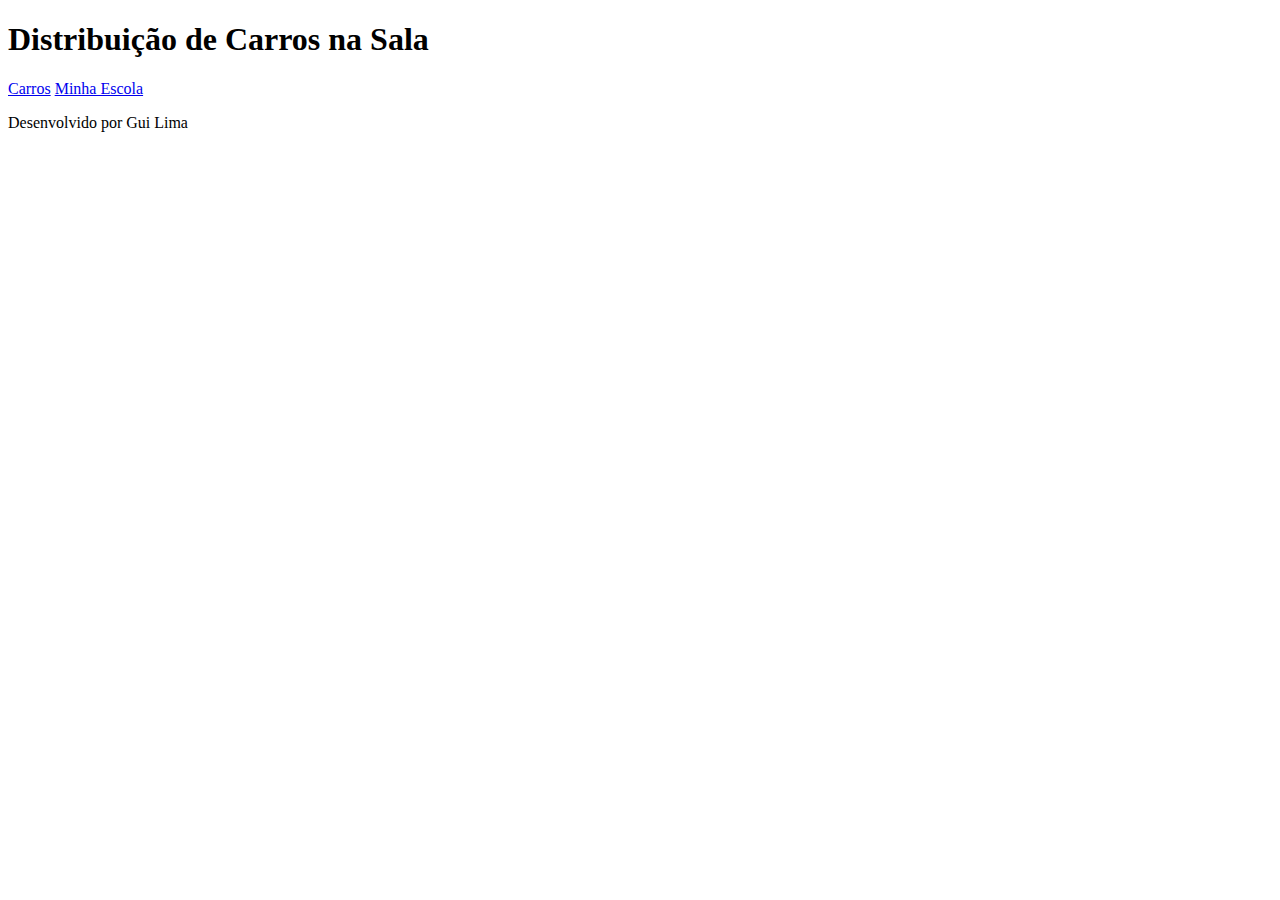
==== index.html @ ac672c74 "Create index.html" ====
<!DOCTYPE html>
<html lang="pt-br">
<head>
    <meta charset="UTF-8">
    <meta name="viewport" content="width=device-width, initial-scale=1.0">
    <title>Distribuição de Carros</title>
    <link rel="stylesheet" href="style.css">
    <script src="https://cdn.plot.ly/plotly-2.27.0.min.js" charset="utf-8"></script>
</head>
<body>
    <header>
        <h1>Distribuição de Carros na Sala</h1>
        <nav>
            <a href="index.html">Carros</a>
            <a href="minha-escola.html">Minha Escola</a>
        </nav>
    </header>
    <main class="graficos-section">
        <section id="graficos-container" class="graficos-container">
            <!-- Os gráficos e textos serão gerados dinamicamente -->
        </section>
    </main>
    <footer>
        <p>Desenvolvido por Gui Lima</p>
    </footer>
    <script type="module" src="graficos/common.js"></script>
    <script type="module" src="graficos/distribuicaoCarros.js"></script>
</body>
</html>
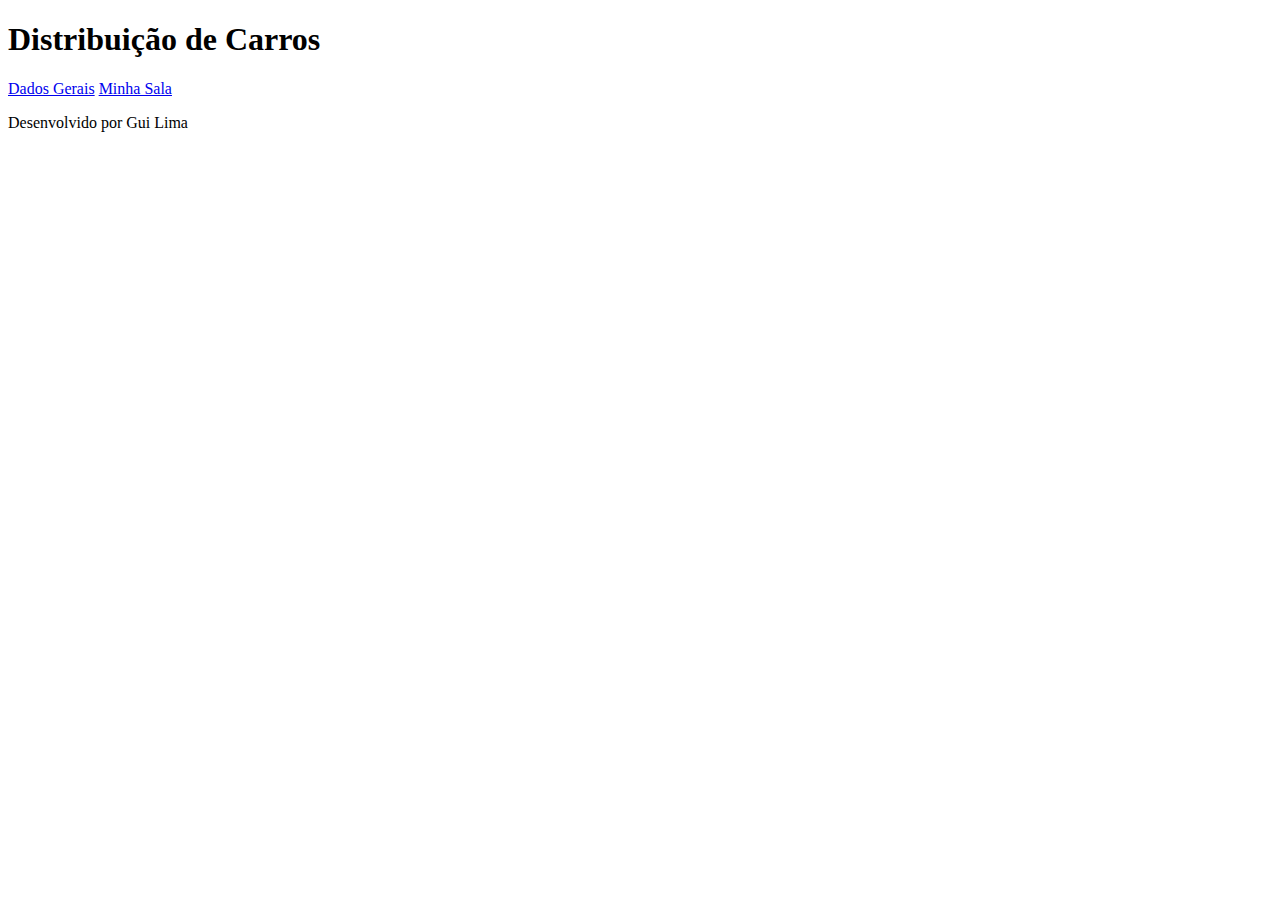
==== commit 267d1953: "Update index.html" ====
--- a/index.html
+++ b/index.html
@@ -9,15 +9,15 @@
 </head>
 <body>
     <header>
-        <h1>Distribuição de Carros na Sala</h1>
+        <h1>Distribuição de Carros</h1>
         <nav>
-            <a href="index.html">Carros</a>
-            <a href="minha-escola.html">Minha Escola</a>
+            <a href="index.html">Dados Gerais</a>
+            <a href="minha-escola.html">Minha Sala</a>
         </nav>
     </header>
     <main class="graficos-section">
         <section id="graficos-container" class="graficos-container">
-            <!-- Os gráficos e textos serão gerados dinamicamente -->
+            <!-- O gráfico será inserido aqui -->
         </section>
     </main>
     <footer>
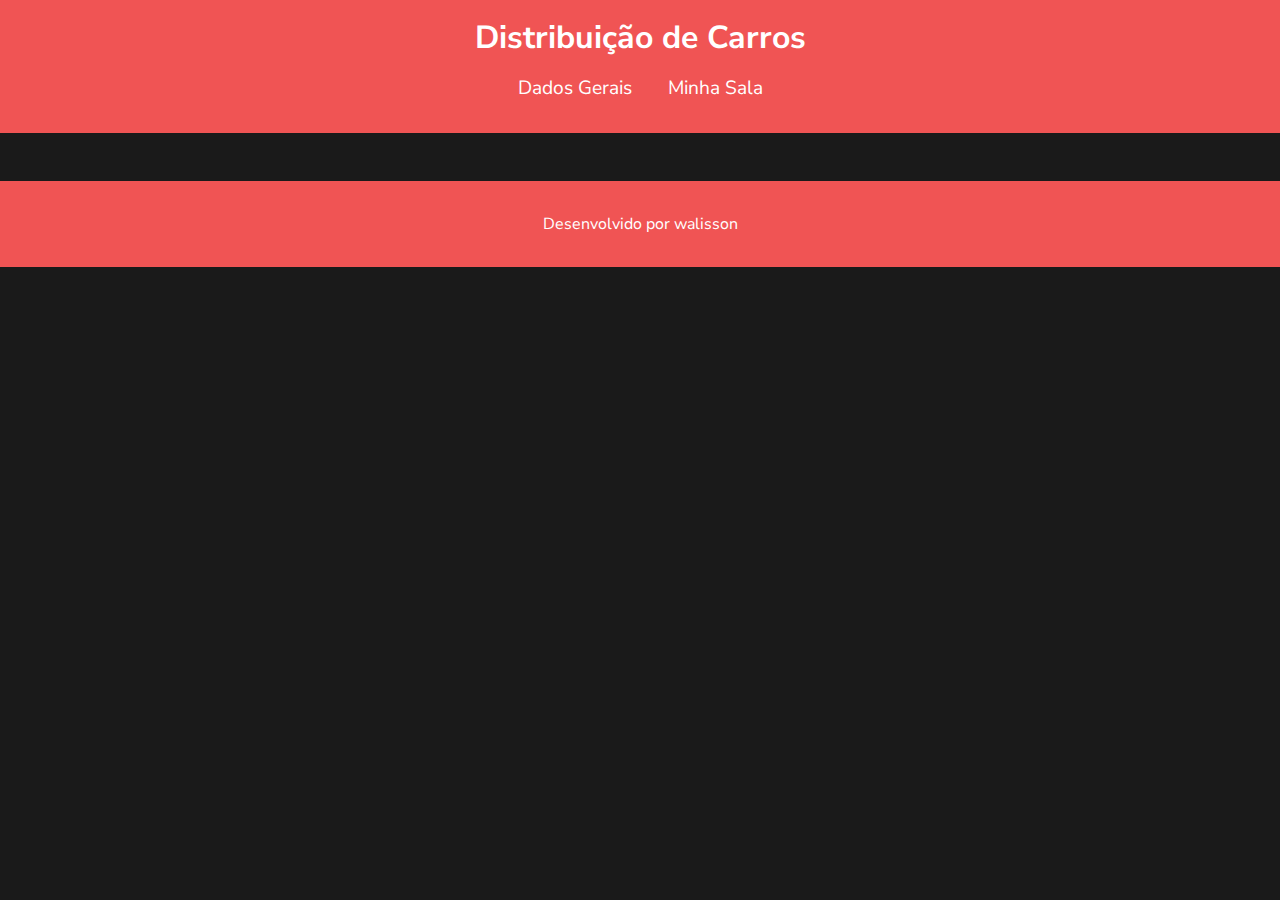
==== commit 2ec5e516: "Update index.html" ====
--- a/index.html
+++ b/index.html
@@ -17,11 +17,11 @@
     </header>
     <main class="graficos-section">
         <section id="graficos-container" class="graficos-container">
-            <!-- O gráfico será inserido aqui -->
+            
         </section>
     </main>
     <footer>
-        <p>Desenvolvido por Gui Lima</p>
+        <p>Desenvolvido por walisson</p>
     </footer>
     <script type="module" src="graficos/common.js"></script>
     <script type="module" src="graficos/distribuicaoCarros.js"></script>
--- a/style.css
+++ b/style.css
@@ -0,0 +1,55 @@
+@import url('https://fonts.googleapis.com/css2?family=Nunito+Sans:wght@400;700&display=swap');
+
+:root {
+    --bg-color: #1a1a1a;
+    --primary-color: #ffffff;
+    --secondary-color: #f05454;
+    --font: 'Nunito Sans', sans-serif;
+}
+
+body {
+    background-color: var(--bg-color);
+    color: var(--primary-color);
+    font-family: var(--font);
+    margin: 0;
+}
+
+header {
+    background-color: var(--secondary-color);
+    color: var(--primary-color);
+    text-align: center;
+    padding: 1rem 0;
+}
+
+header h1 {
+    margin: 0;
+    font-size: 2rem;
+}
+
+nav {
+    margin: 1rem 0;
+}
+
+nav a {
+    color: var(--primary-color);
+    text-decoration: none;
+    margin: 0 1rem;
+    font-size: 1.2rem;
+}
+
+nav a:hover {
+    text-decoration: underline;
+}
+
+.graficos-container {
+    margin: 3rem;
+    text-align: center;
+}
+
+footer {
+    background-color: var(--secondary-color);
+    color: var(--primary-color);
+    text-align: center;
+    padding: 1rem 0;
+    margin-top: 2rem;
+}
